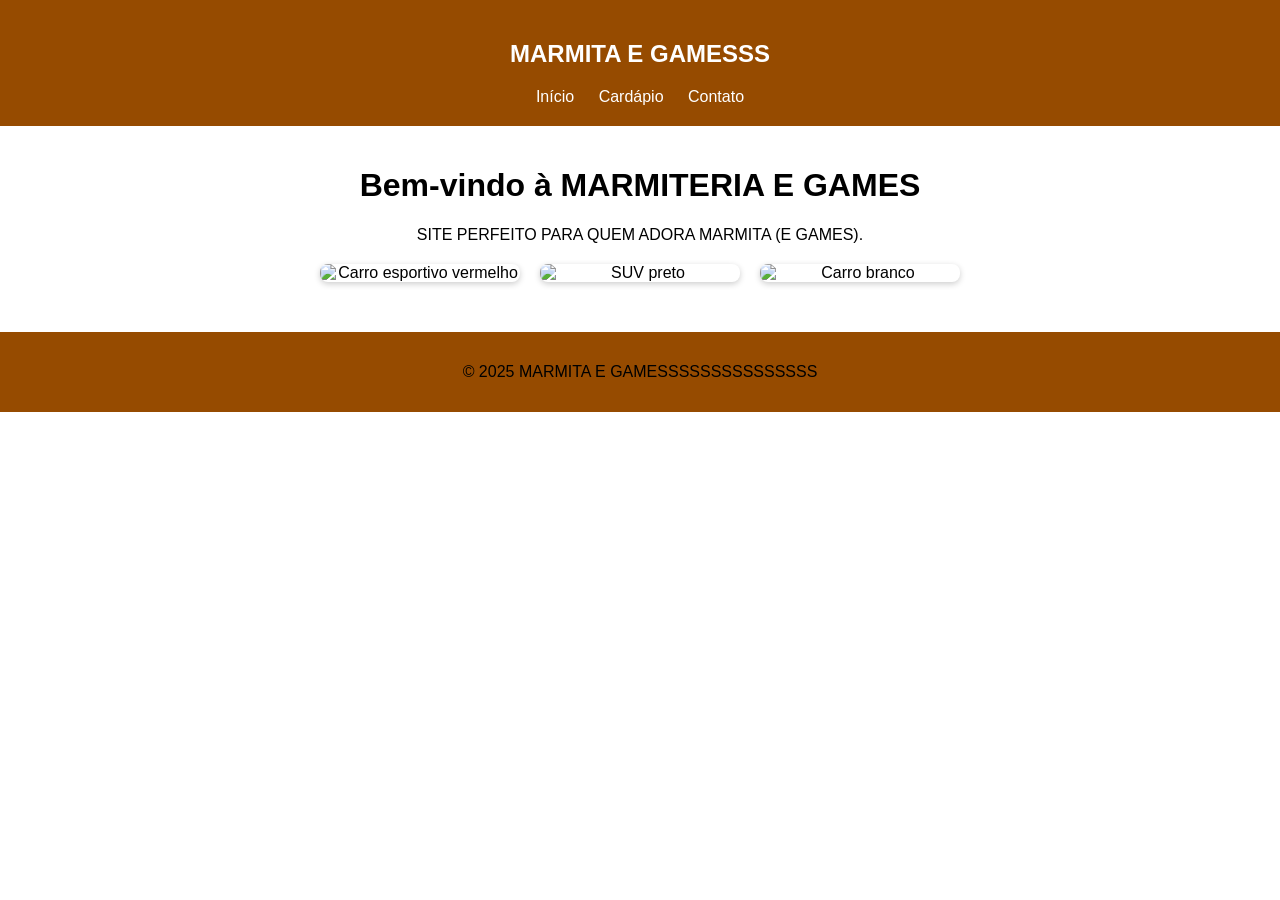
==== index.html @ d365c167 "Update index.html" ====
<!DOCTYPE html>
<html lang="pt-BR">

<head>
    <meta charset="UTF-8">
    <meta name="viewport" content="width=device-width, initial-scale=1.0">
    <title>MARMITERIA AND GAMES</title>
    <link rel="stylesheet" href="style.css">
</head>

<body>

    <!-- Cabeçalho -->
    <header>
        <h2>MARMITA E GAMESSS</h2>
        <nav>
            <a href="index.html">Início</a>
            <a href="filiais.html">Cardápio</a>
            <a href="contato.html">Contato</a>
        </nav>
    </header>

    <!-- Conteúdo principal -->
    <main>
        <h1>Bem-vindo à MARMITERIA E GAMES</h1>
        <p>SITE PERFEITO PARA QUEM ADORA MARMITA (E GAMES).</p>

        <div class="carros">
            <img src="https://encrypted-tbn0.gstatic.com/images?q=tbn:ANd9GcT8hhwGX1WdGiGbNV0FuRbYseAqH43BC0QYaA&s"
                alt="Carro esportivo vermelho">

            <img src="https://encrypted-tbn0.gstatic.com/images?q=tbn:ANd9GcTMV76ZZE8U9HD7GtvFodLlulG7BGeXku8Mug&s"
                alt="SUV preto">

            <img src="https://encrypted-tbn0.gstatic.com/images?q=tbn:ANd9GcQbR53jI__bvls0OWhi3LttOMFu0SbX3vPVFw&s"
                alt="Carro branco">
                
        </div>
    </main>

    <!-- Rodapé -->
    <footer>
        <p>&copy; 2025 MARMITA E GAMESSSSSSSSSSSSSSS</p>
    </footer>

</body>

</html>
---- style.css ----
body {
    font-family: Arial, sans-serif;
    margin: 0;
    padding: 0;
    text-align: center;
}

header {
    background-color: #964B00;
    color: white;
    padding: 20px;
}

header nav a {
    color: white;
    margin: 0 10px;
    text-decoration: none;
}

main {
    padding: 20px;
}

footer {
    background-color: #964B00;
    padding: 15px;
    margin-top: 30px;
}

.carros {
    display: flex;
    justify-content: center;
    flex-wrap: wrap;
    gap: 20px;
    margin-top: 20px;
}

.carros img {
    width: 200px;
    border-radius: 8px;
    box-shadow: 0 2px 6px rgba(0,0,0,0.2);
}

.contato-form {
    max-width: 400px;
    margin: 20px auto;
    display: flex;
    flex-direction: column;
    gap: 15px;
    text-align: left;
}

.contato-form label {
    font-weight: bold;
    color: #0d47a1;
}

.contato-form input,
.contato-form textarea {
    padding: 10px;
    border: 1px solid #ccc;
    border-radius: 6px;
    font-size: 1em;
    width: 100%;
    box-sizing: border-box;
}

.contato-form button {
    background: #964B00;
    color: white;
    padding: 10px;
    border: none;
    border-radius: 6px;
    font-size: 1em;
    cursor: pointer;
    transition: background 0.3s;
}

.contato-form button:hover {
    background: #1976d2;
}
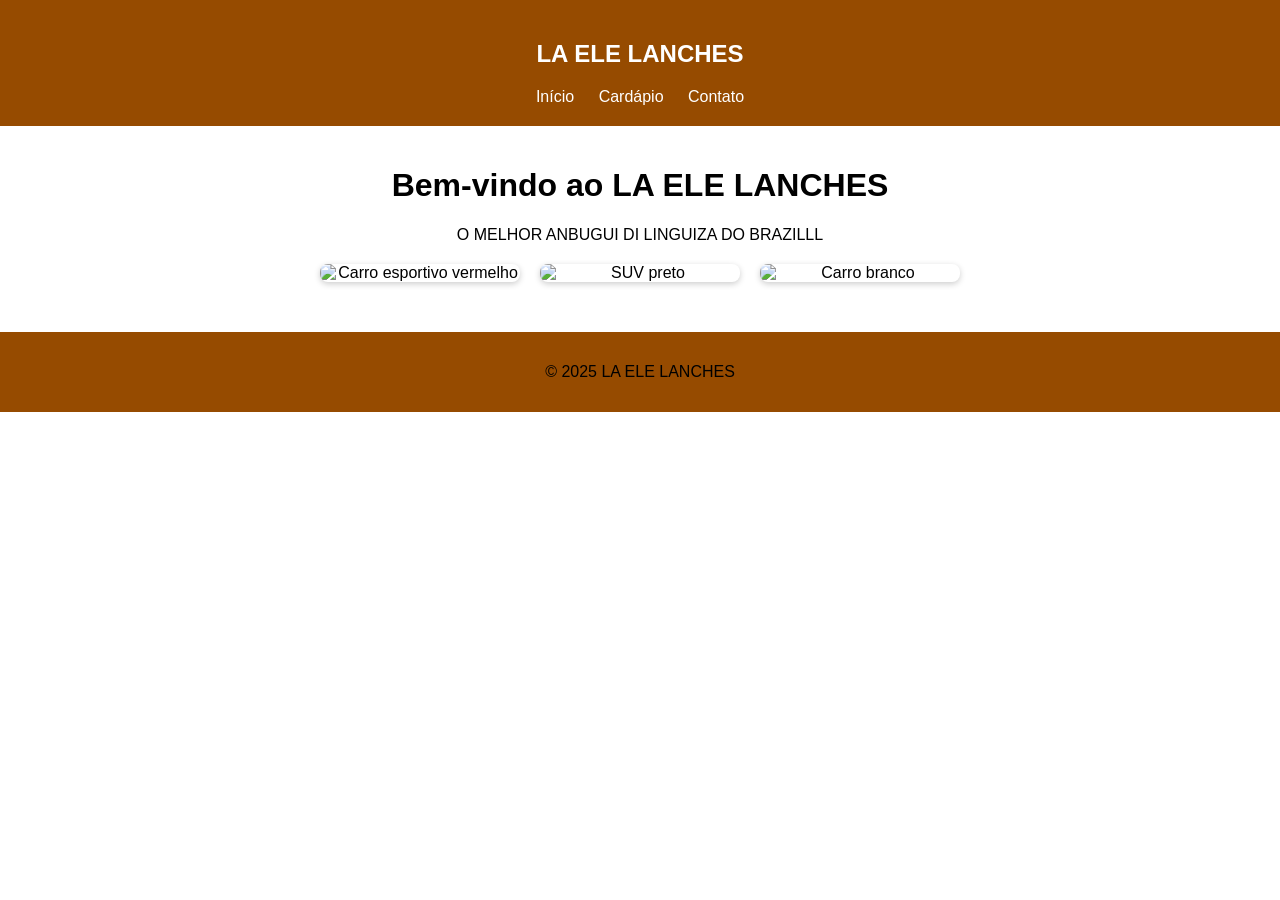
==== commit 8ecc2cb4: "Update index.html" ====
--- a/index.html
+++ b/index.html
@@ -4,7 +4,7 @@
 <head>
     <meta charset="UTF-8">
     <meta name="viewport" content="width=device-width, initial-scale=1.0">
-    <title>MARMITERIA AND GAMES</title>
+    <title>LA ELE LANCHES</title>
     <link rel="stylesheet" href="style.css">
 </head>
 
@@ -12,7 +12,7 @@
 
     <!-- Cabeçalho -->
     <header>
-        <h2>MARMITA E GAMESSS</h2>
+        <h2>LA ELE LANCHES</h2>
         <nav>
             <a href="index.html">Início</a>
             <a href="filiais.html">Cardápio</a>
@@ -22,8 +22,8 @@
 
     <!-- Conteúdo principal -->
     <main>
-        <h1>Bem-vindo à MARMITERIA E GAMES</h1>
-        <p>SITE PERFEITO PARA QUEM ADORA MARMITA (E GAMES).</p>
+        <h1>Bem-vindo ao LA ELE LANCHES</h1>
+        <p>O MELHOR ANBUGUI DI LINGUIZA DO BRAZILLL</p>
 
         <div class="carros">
             <img src="https://encrypted-tbn0.gstatic.com/images?q=tbn:ANd9GcT8hhwGX1WdGiGbNV0FuRbYseAqH43BC0QYaA&s"
@@ -40,7 +40,7 @@
 
     <!-- Rodapé -->
     <footer>
-        <p>&copy; 2025 MARMITA E GAMESSSSSSSSSSSSSSS</p>
+        <p>&copy; 2025 LA ELE LANCHES</p>
     </footer>
 
 </body>
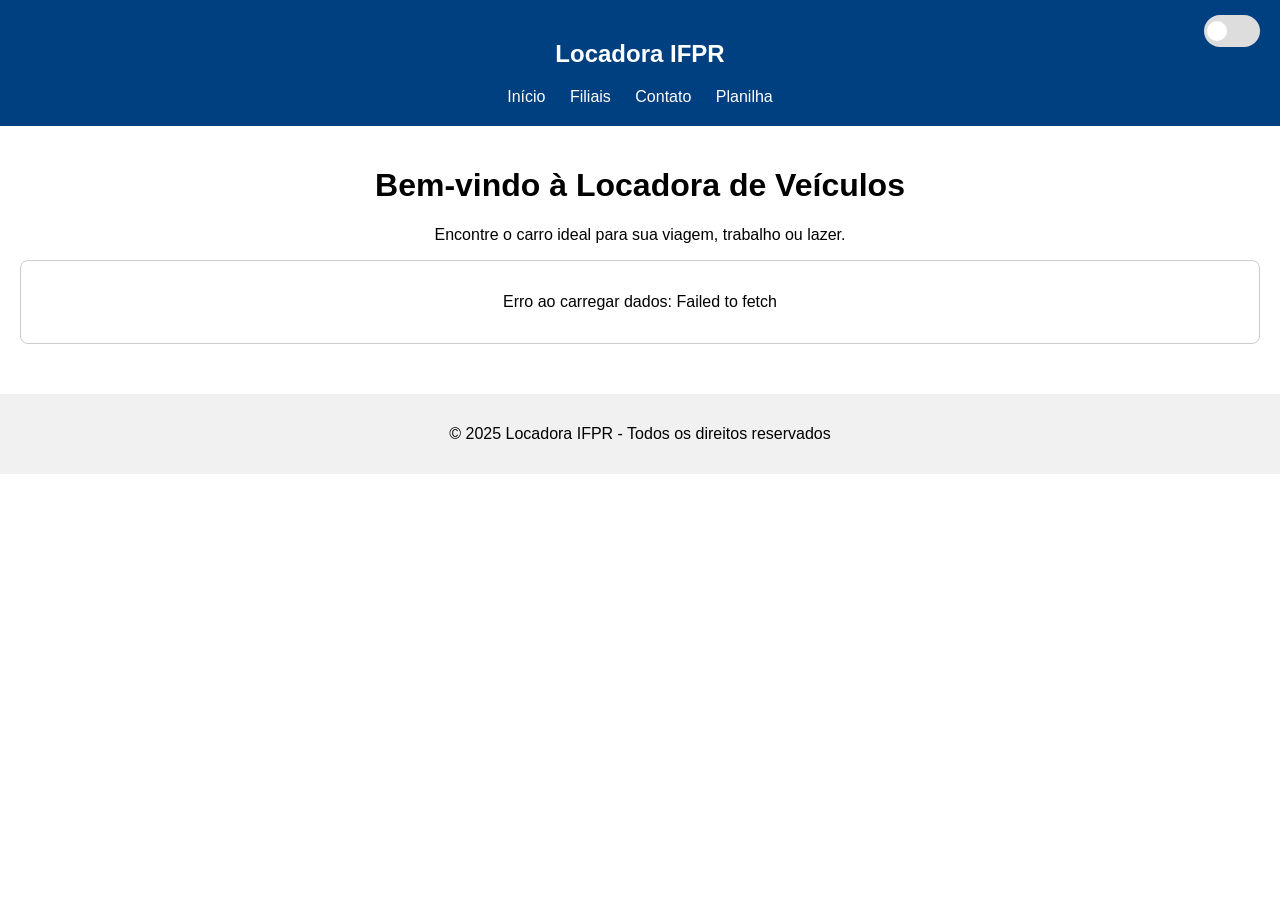
==== commit c2408570: "Merge branch 'jailtoncoelho:main' into main" ====
--- a/index.html
+++ b/index.html
@@ -2,47 +2,120 @@
 <html lang="pt-BR">
 
 <head>
-    <meta charset="UTF-8">
-    <meta name="viewport" content="width=device-width, initial-scale=1.0">
-    <title>LA ELE LANCHES</title>
-    <link rel="stylesheet" href="style.css">
+  <meta charset="UTF-8">
+  <meta name="viewport" content="width=device-width, initial-scale=1.0">
+  <title>Aluguel de Veículos</title>
+  <link rel="stylesheet" href="style.css">
 </head>
 
 <body>
 
-    <!-- Cabeçalho -->
-    <header>
-        <h2>LA ELE LANCHES</h2>
-        <nav>
-            <a href="index.html">Início</a>
-            <a href="filiais.html">Cardápio</a>
-            <a href="contato.html">Contato</a>
-        </nav>
-    </header>
+  <!-- Cabeçalho -->
+  <header>
+    <h2>Locadora IFPR</h2>
+    <nav>
+      <a href="index.html">Início</a>
+      <a href="filiais.html">Filiais</a>
+      <a href="contato.html">Contato</a>
+      <a href="planilha.html">Planilha</a>
+    </nav>
 
-    <!-- Conteúdo principal -->
-    <main>
-        <h1>Bem-vindo ao LA ELE LANCHES</h1>
-        <p>O MELHOR ANBUGUI DI LINGUIZA DO BRAZILLL</p>
+    <div id="tema-toggle" class="tema-toggle">
+      <div class="bolinha"></div>
+    </div>
+  </header>
 
-        <div class="carros">
-            <img src="https://encrypted-tbn0.gstatic.com/images?q=tbn:ANd9GcT8hhwGX1WdGiGbNV0FuRbYseAqH43BC0QYaA&s"
-                alt="Carro esportivo vermelho">
+  <main>
+    <h1>Bem-vindo à Locadora de Veículos</h1>
+    <p>Encontre o carro ideal para sua viagem, trabalho ou lazer.</p>
 
-            <img src="https://encrypted-tbn0.gstatic.com/images?q=tbn:ANd9GcTMV76ZZE8U9HD7GtvFodLlulG7BGeXku8Mug&s"
-                alt="SUV preto">
+    <div id="conteudo" class="conteudo-scroll">
+      <p>Carregando conteúdo...</p>
+    </div>
+  </main>
 
-            <img src="https://encrypted-tbn0.gstatic.com/images?q=tbn:ANd9GcQbR53jI__bvls0OWhi3LttOMFu0SbX3vPVFw&s"
-                alt="Carro branco">
-                
-        </div>
-    </main>
+  <script>
+    const SCRIPT_URL = "https://script.google.com/macros/s/AKfycbwKRgyC5MtrxTGLVpRAsVx2eVidt0kF-1yDMjpmNgxltBuj6uR5Ow12wAaSlaKPBmRx/exec"; // substitua pela URL do seu Apps Script
 
-    <!-- Rodapé -->
-    <footer>
-        <p>&copy; 2025 LA ELE LANCHES</p>
-    </footer>
+    async function carregarConteudo() {
+      const container = document.getElementById('conteudo');
+      container.innerHTML = "<p>Carregando conteúdo...</p>";
+
+      try {
+        const res = await fetch(SCRIPT_URL);
+        const dados = await res.json();
+        container.innerHTML = '';
+
+        dados.forEach(item => {
+          const bloco = document.createElement('div');
+          bloco.className = 'bloco-item';
+
+          const titulo = document.createElement('h2');
+          titulo.textContent = item.Título || '';
+          bloco.appendChild(titulo);
+
+          const descricao = document.createElement('p');
+          descricao.textContent = item.Descrição || '';
+          bloco.appendChild(descricao);
+
+          if (item.Url && item.Url.startsWith('http')) {
+            const youtubeRegex = /(?:youtube\.com\/watch\?v=|youtu\.be\/)([a-zA-Z0-9_-]+)/;
+
+            const match = item.Url.match(youtubeRegex);
+            if (match) {
+              const videoId = match[1];
+              const iframe = document.createElement('iframe');
+              iframe.src = `https://www.youtube.com/embed/${videoId}`;
+              iframe.height = "315";
+              iframe.allow = "accelerometer; autoplay; clipboard-write; encrypted-media; gyroscope; picture-in-picture";
+              iframe.setAttribute("allowfullscreen", true);
+              bloco.appendChild(iframe);
+            }
+            else if (item.Url.match(/\.(jpg|jpeg|png|gif|webp)$/i) || item.Url.includes('unsplash')) {
+              const img = document.createElement('img');
+              img.src = item.Url;
+              img.alt = item.Título || 'Imagem';
+              bloco.appendChild(img);
+            }
+            else {
+              const link = document.createElement('a');
+              link.href = item.Url;
+              link.textContent = 'Ver mais';
+              bloco.appendChild(link);
+            }
+          }
+
+          container.appendChild(bloco);
+        });
+      } catch (err) {
+        container.innerHTML = "<p>Erro ao carregar dados: " + err.message + "</p>";
+      }
+    }
+
+    carregarConteudo();
+  </script>
+
+  <script>
+    const toggle = document.getElementById("tema-toggle");
+    const body = document.body;
+
+    // Carregar tema salvo
+    let tema = localStorage.getItem("tema") || "tema-claro";
+    if (tema === "tema-escuro") body.classList.add("tema-escuro");
+
+    toggle.addEventListener("click", () => {
+      body.classList.toggle("tema-escuro");
+
+      const ativo = body.classList.contains("tema-escuro");
+      localStorage.setItem("tema", ativo ? "tema-escuro" : "tema-claro");
+    });
+  </script>
+
+  <!-- Rodapé -->
+  <footer>
+    <p>&copy; 2025 Locadora IFPR - Todos os direitos reservados</p>
+  </footer>
 
 </body>
 
-</html>
+</html>
--- a/style.css
+++ b/style.css
@@ -6,7 +6,7 @@
 }
 
 header {
-    background-color: #964B00;
+    background-color: #004080;
     color: white;
     padding: 20px;
 }
@@ -22,7 +22,7 @@
 }
 
 footer {
-    background-color: #964B00;
+    background-color: #f1f1f1;
     padding: 15px;
     margin-top: 30px;
 }
@@ -66,7 +66,7 @@
 }
 
 .contato-form button {
-    background: #964B00;
+    background: #0d47a1;
     color: white;
     padding: 10px;
     border: none;
@@ -80,3 +80,151 @@
     background: #1976d2;
 }
 
+.table-wrap {
+    max-width: 100%;
+    overflow-x: auto;
+    padding: 0 12px 24px;
+}
+
+.dados-planilha {
+    width: 100%;
+    border-collapse: collapse;
+    max-width: 900px;
+    margin: 0 auto;
+    background: #fff;
+    box-shadow: 0 2px 6px rgba(0,0,0,0.06);
+}
+
+.dados-planilha th {
+    background: linear-gradient(90deg, #0d47a1, #1976d2);
+    color: #fff;
+    text-align: left;
+    padding: 10px;
+}
+
+.dados-planilha td {
+    padding: 8px 10px;
+    border-bottom: 1px solid #ddd;
+}
+
+.dados-planilha tr:nth-child(even) {
+    background: #f9f9f9;
+}
+
+.dados-planilha tr:hover {
+    background: #e3f2fd;
+}
+
+.info-msg {
+    text-align: center;
+    padding: 10px;
+}
+
+/* Conteúdo com scroll (já existente) */
+.conteudo-scroll {
+  max-height: 500px;
+  overflow-y: auto;
+  padding: 16px;
+  border: 1px solid #ccc;
+  border-radius: 8px;
+  background: #fff;
+}
+
+/* Blocos de conteúdo */
+.bloco-item {
+  margin-bottom: 24px;
+  padding-bottom: 16px;
+  border-bottom: 1px solid #eee;
+  text-align: center;            /* centraliza títulos/descrição/elementos inline */
+}
+
+/* Imagem: centralizada e responsiva */
+.bloco-item img {
+    display: block;
+    margin: 12px auto;
+    max-width: 400px;   /* largura máxima controlada */
+    width: 100%;        /* ocupa até 100% do espaço permitido */
+    height: auto;
+    border-radius: 6px;
+    box-shadow: 0 2px 6px rgba(0,0,0,0.08);
+}
+  
+
+/* Ajustes para telas muito pequenas */
+@media (max-width: 420px) {
+  .bloco-item img {
+    width: 100%;
+    margin: 10px 0;
+  }
+}
+
+.bloco-item h2 {
+  color: #0d47a1;
+  margin-bottom: 6px;
+}
+
+.bloco-item p {
+  margin: 6px 0;
+  text-align: center; /* descrição alinhada à esquerda para leitura; remova se preferir centralizar tudo */
+}
+
+/* ---------- Botão Toggle ---------- */
+.tema-toggle {
+  position: absolute;
+  top: 15px;
+  right: 20px;
+  width: 50px;
+  height: 26px;
+  background: #ddd;
+  border-radius: 20px;
+  cursor: pointer;
+  padding: 3px;
+  display: flex;
+  align-items: center;
+  transition: background 0.25s;
+}
+
+.tema-toggle .bolinha {
+  width: 20px;
+  height: 20px;
+  background: white;
+  border-radius: 50%;
+  transition: transform 0.25s;
+}
+
+/* ---------- TEMA ESCURO ---------- */
+.tema-escuro {
+  background-color: #0f1720;
+  color: #e9eef5;
+}
+
+.tema-escuro header {
+  background-color: #0b1220;
+}
+
+.tema-escuro footer {
+  background-color: #0b1220;
+  color: #e9eef5;
+}
+
+.tema-escuro .conteudo-scroll {
+  background: #111821;
+  border-color: #2a3645;
+}
+
+.tema-escuro .bloco-item {
+  border-color: #2a3645;
+}
+
+.tema-escuro .bloco-item h2 {
+  color: #8db0ff;
+}
+
+/* Toggle no modo escuro */
+.tema-escuro .tema-toggle {
+  background: #374151;
+}
+
+.tema-escuro .tema-toggle .bolinha {
+  transform: translateX(24px);
+}
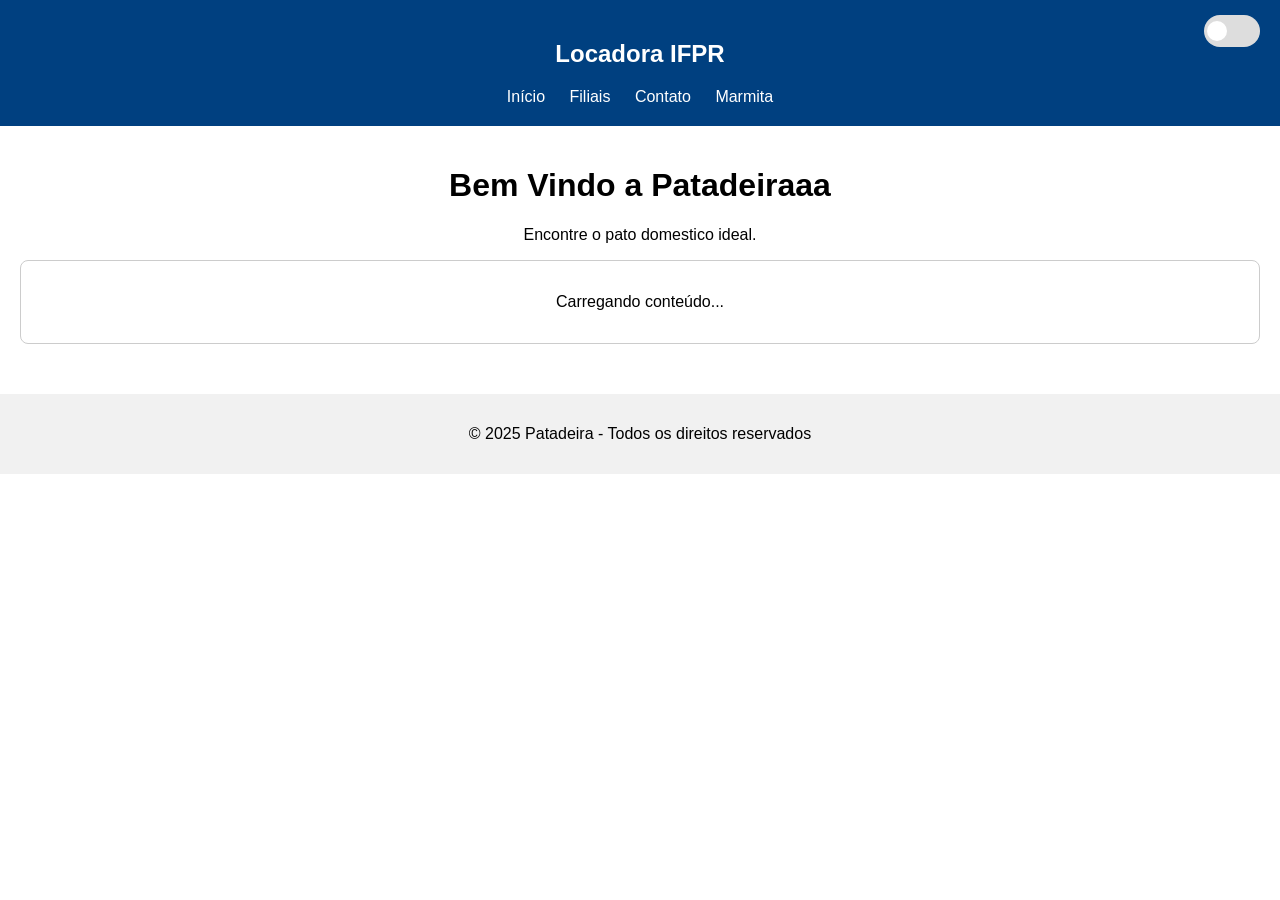
==== commit 9b711cfb: "Update index.html for branding and content changes" ====
--- a/index.html
+++ b/index.html
@@ -17,7 +17,7 @@
       <a href="index.html">Início</a>
       <a href="filiais.html">Filiais</a>
       <a href="contato.html">Contato</a>
-      <a href="planilha.html">Planilha</a>
+      <a href="planilha.html">Marmita</a>
     </nav>
 
     <div id="tema-toggle" class="tema-toggle">
@@ -26,8 +26,8 @@
   </header>
 
   <main>
-    <h1>Bem-vindo à Locadora de Veículos</h1>
-    <p>Encontre o carro ideal para sua viagem, trabalho ou lazer.</p>
+    <h1>Bem Vindo a Patadeiraaa</h1>
+    <p>Encontre o pato domestico ideal.</p>
 
     <div id="conteudo" class="conteudo-scroll">
       <p>Carregando conteúdo...</p>
@@ -35,7 +35,7 @@
   </main>
 
   <script>
-    const SCRIPT_URL = "https://script.google.com/macros/s/AKfycbwKRgyC5MtrxTGLVpRAsVx2eVidt0kF-1yDMjpmNgxltBuj6uR5Ow12wAaSlaKPBmRx/exec"; // substitua pela URL do seu Apps Script
+    const SCRIPT_URL = "https://script.google.com/macros/s/AKfycbzUryih7Y5ywVUldVg9MG2u5_bORs9Ec-J6Jz4FLXjxEQsR1BIPxS_9R4YZmpg3kyBmmg/exec"; // substitua pela URL do seu Apps Script
 
     async function carregarConteudo() {
       const container = document.getElementById('conteudo');
@@ -59,7 +59,7 @@
           bloco.appendChild(descricao);
 
           if (item.Url && item.Url.startsWith('http')) {
-            const youtubeRegex = /(?:youtube\.com\/watch\?v=|youtu\.be\/)([a-zA-Z0-9_-]+)/;
+            const youtubeRegex = /(?:https://www.youtube.com/watch?v=vxJa9EzSsYA-]+)/;
 
             const match = item.Url.match(youtubeRegex);
             if (match) {
@@ -113,9 +113,9 @@
 
   <!-- Rodapé -->
   <footer>
-    <p>&copy; 2025 Locadora IFPR - Todos os direitos reservados</p>
+    <p>&copy; 2025 Patadeira - Todos os direitos reservados</p>
   </footer>
 
 </body>
 
-</html>+</html>
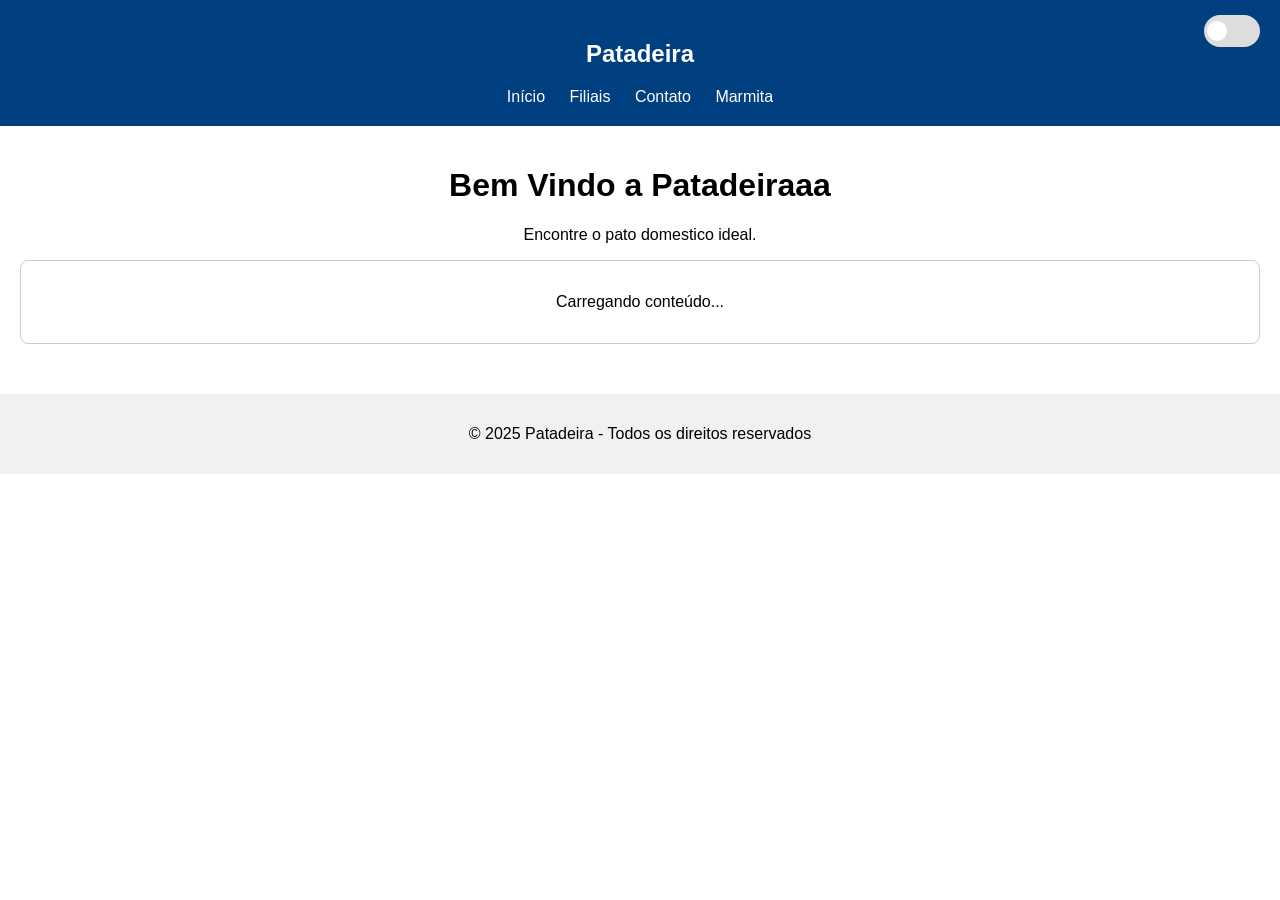
==== commit 0883e7f8: "Change title and header from 'Aluguel de Veículos' to 'Patadeira'" ====
--- a/index.html
+++ b/index.html
@@ -4,7 +4,7 @@
 <head>
   <meta charset="UTF-8">
   <meta name="viewport" content="width=device-width, initial-scale=1.0">
-  <title>Aluguel de Veículos</title>
+  <title>Patadeira</title>
   <link rel="stylesheet" href="style.css">
 </head>
 
@@ -12,7 +12,7 @@
 
   <!-- Cabeçalho -->
   <header>
-    <h2>Locadora IFPR</h2>
+    <h2>Patadeira</h2>
     <nav>
       <a href="index.html">Início</a>
       <a href="filiais.html">Filiais</a>
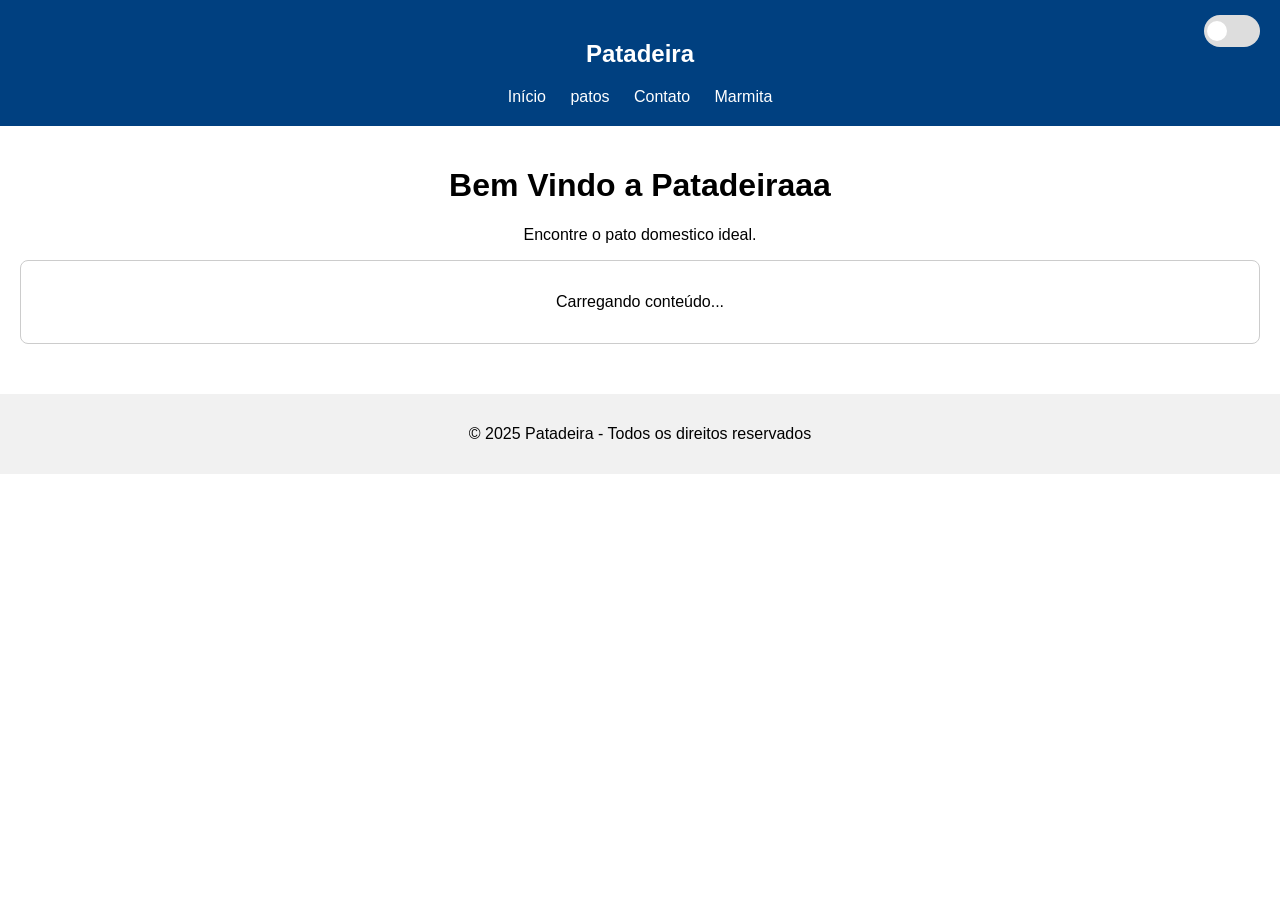
==== commit 85e8457d: "Update index.html" ====
--- a/index.html
+++ b/index.html
@@ -15,7 +15,7 @@
     <h2>Patadeira</h2>
     <nav>
       <a href="index.html">Início</a>
-      <a href="filiais.html">Filiais</a>
+      <a href="filiais.html">patos</a>
       <a href="contato.html">Contato</a>
       <a href="planilha.html">Marmita</a>
     </nav>
@@ -35,7 +35,7 @@
   </main>
 
   <script>
-    const SCRIPT_URL = "https://script.google.com/macros/s/AKfycbzUryih7Y5ywVUldVg9MG2u5_bORs9Ec-J6Jz4FLXjxEQsR1BIPxS_9R4YZmpg3kyBmmg/exec"; // substitua pela URL do seu Apps Script
+    const SCRIPT_URL = "https://script.google.com/macros/s/AKfycbyBPBSqKC_TxXXUiSbJh63CTMJyTepQH8fo6MZxf6YdUAZ92ImRbaRR_YPssnahZAwfyw/exec"; // substitua pela URL do seu Apps Script
 
     async function carregarConteudo() {
       const container = document.getElementById('conteudo');
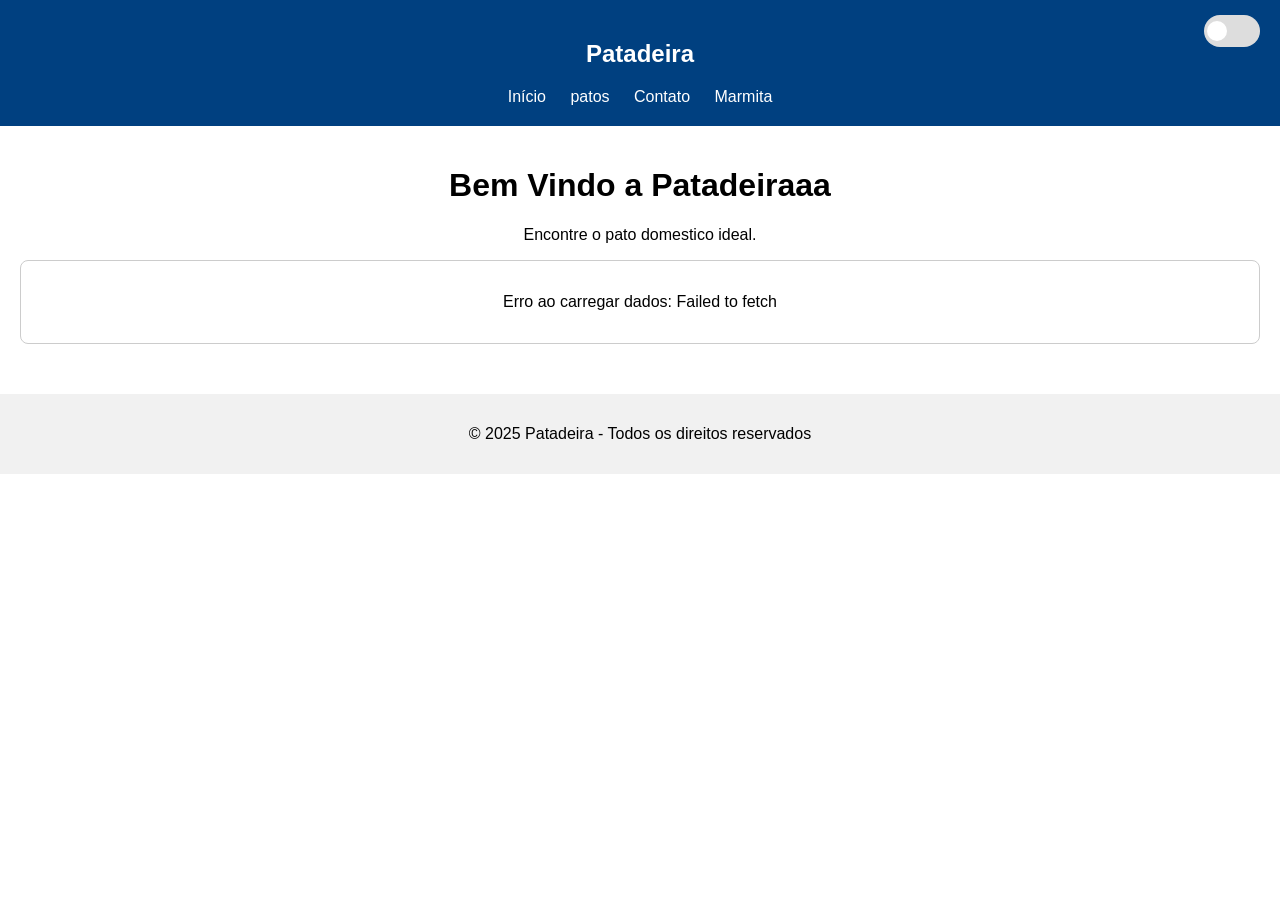
==== commit be689b7d: "Fix YouTube URL regex for matching video links" ====
--- a/index.html
+++ b/index.html
@@ -59,7 +59,7 @@
           bloco.appendChild(descricao);
 
           if (item.Url && item.Url.startsWith('http')) {
-            const youtubeRegex = /(?:https://www.youtube.com/watch?v=vxJa9EzSsYA-]+)/;
+            const youtubeRegex = /(?:youtube\.com\/watch\?v=|youtu\.be\/)([a-zA-Z0-9_-]+)/;
 
             const match = item.Url.match(youtubeRegex);
             if (match) {
